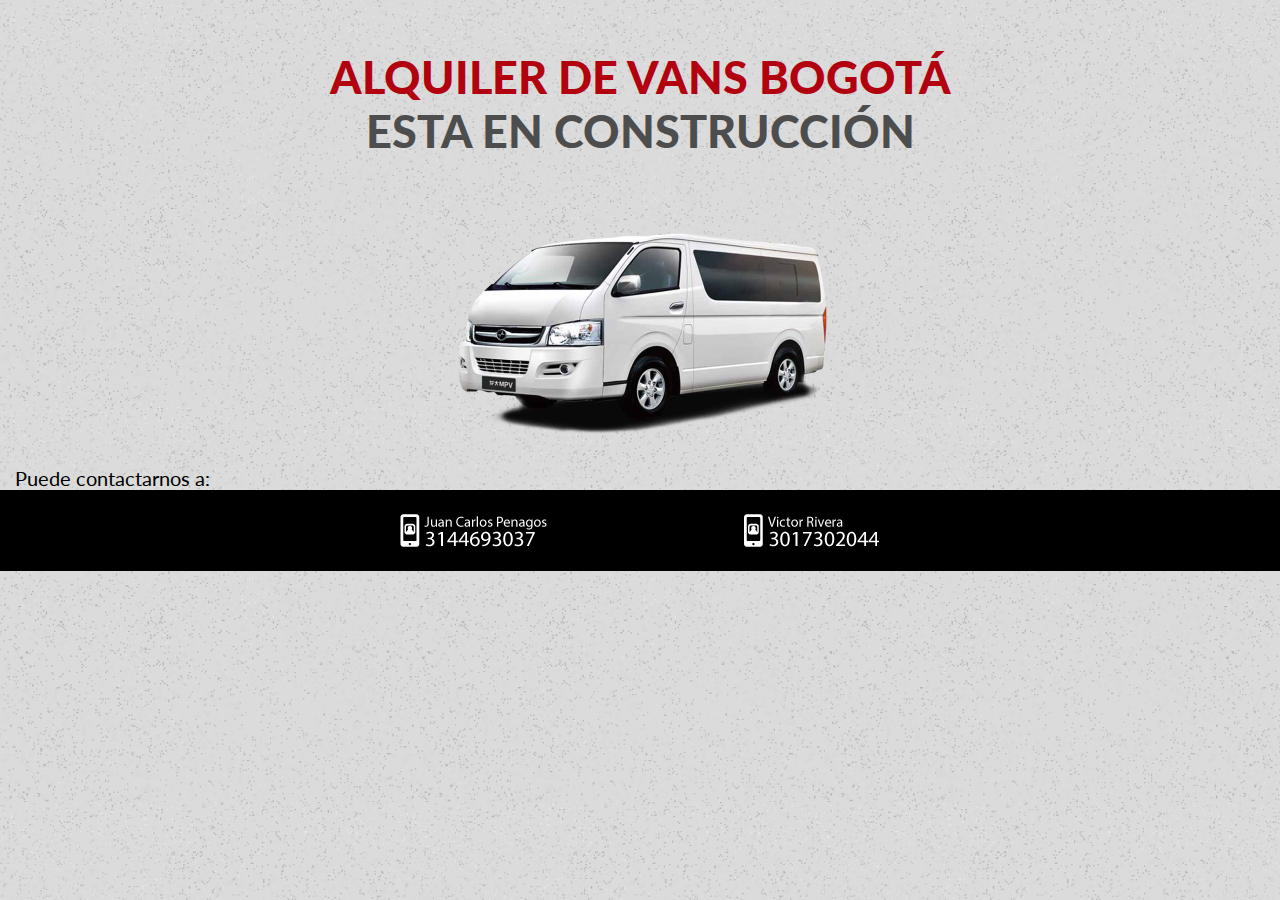
==== index.html @ 225183c9 "Pagina en construcción" ====
<!DOCTYPE html>
<html>
<head>
	<meta http-equiv="Content-Type" content="text/html; charset=utf-8" />
	<title>Alquiler de Vans Bogotá</title>
	<link rel="stylesheet" type="text/css" href="css/style.css"/>
	<link href='http://fonts.googleapis.com/css?family=Lato' rel='stylesheet' type='text/css'>
</head>
<body>
	<div class="title">ALQUILER DE VANS BOGOTÁ</div>
	<div class="sub-title">ESTA EN CONSTRUCCIÓN</div>
	<div class="car1"></div>
	<div class="title-contactenos">Puede contactarnos a:</div>
	<div class="senefa-numbers">
		<div class="numeros-contactos"></div>
	</div>
</body>
</html>
---- css/style.css ----
body{
	background-image: url(../images/background.png);
	margin: 0px;
	padding: 0px;
}

/*----------------- style: En Construcción -----------------*/
.title{
	color: #B2020F;
	font-family: 'Lato', sans-serif;
	font-weight: 900;
 	font-size: 45px;
 	margin-top: 50px;
 	text-align: center;
}
.sub-title{
	color: #4D4D4D;
	font-family: 'Lato', sans-serif;
	font-weight: 900;
 	font-size: 45px;
 	text-align: center;	
}
.car1{
	background: url(../images/car1.png);
	margin: 0 auto;
  	margin-top: 50px;
	height: 258px;
	width: 392px;
}
.title-contactenos{
	color: black;
	font-size: 20px;
	font-family: 'Lato', sans-serif;
	margin-left: 15px;
}
.senefa-numbers{
	background: black;
	height: 66px;
	padding-top: 10px;
	  padding-bottom: 5px;
	width: 100%;
}
.numeros-contactos{
	background: url(../images/contactos.png) no-repeat;
	height: 41px;
	margin: 0 auto;
	margin-top: 10px;
	width: 490px;
}
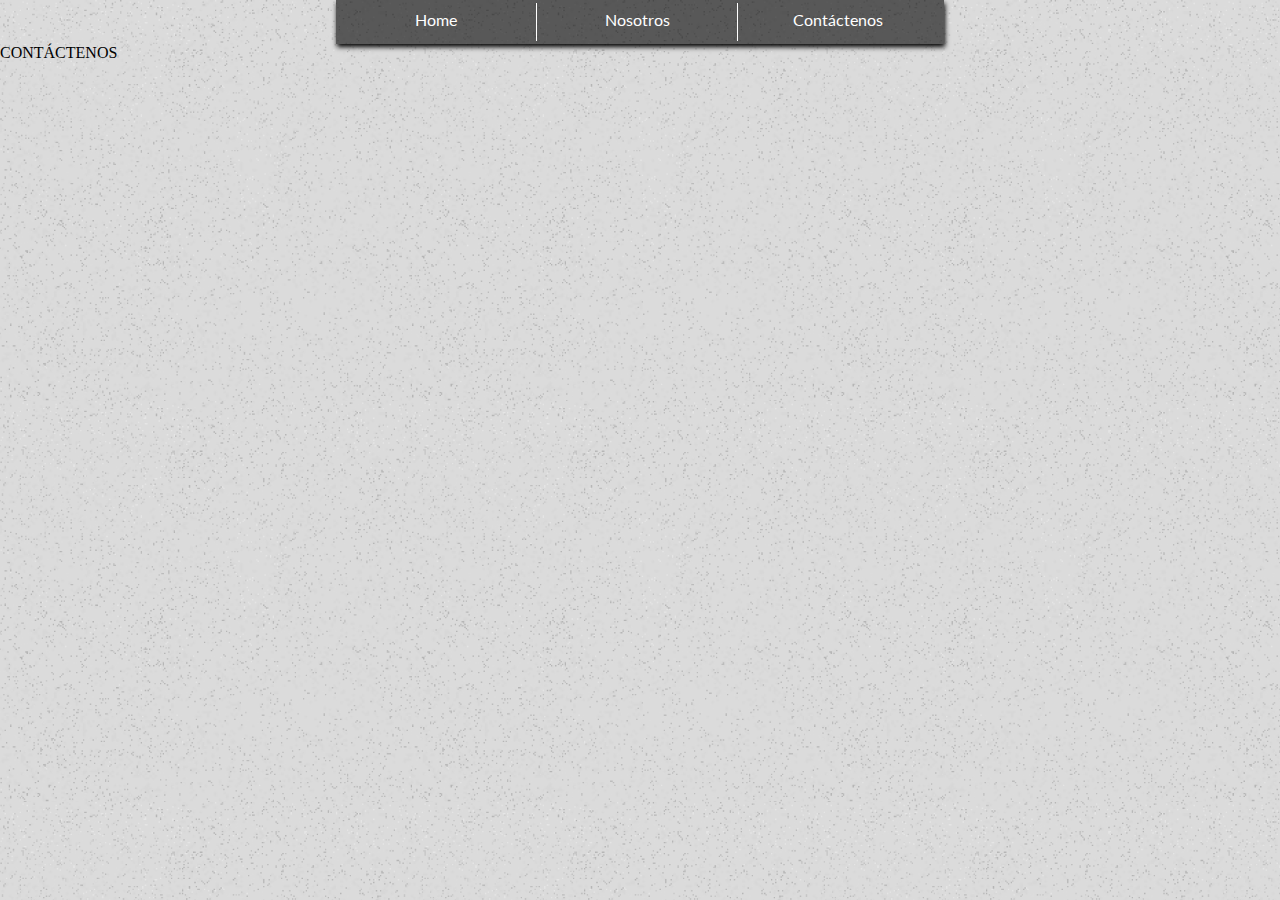
==== commit 83c7ff93: "base home" ====
--- a/index.html
+++ b/index.html
@@ -7,12 +7,22 @@
 	<link href='http://fonts.googleapis.com/css?family=Lato' rel='stylesheet' type='text/css'>
 </head>
 <body>
-	<div class="title">ALQUILER DE VANS BOGOTÁ</div>
-	<div class="sub-title">ESTA EN CONSTRUCCIÓN</div>
-	<div class="car1"></div>
-	<div class="title-contactenos">Puede contactarnos a:</div>
-	<div class="senefa-numbers">
-		<div class="numeros-contactos"></div>
+	<header class="main-header">
+		<div class="btn-home-toolbar left">Home</div>
+		<div class="btn-nosotros-toolbar left">Nosotros</div>
+		<div class="btn-contactenos-toolbar left">Contáctenos</div>
+	</header>
+	<section>
+		<div class="arrow-left"></div>
+		<section>
+			
+		</section>
+		<div class="arrow-right"></div>
+	</section>
+	<section class="section-contactenos">
+		<div>CONTÁCTENOS</div>
+		<div></div>
+	</section>
 	</div>
 </body>
 </html>--- a/css/style.css
+++ b/css/style.css
@@ -3,47 +3,47 @@
 	margin: 0px;
 	padding: 0px;
 }
+.left{
+	float: left;
+}
+.right{
+	float: right;
+}
 
 /*----------------- style: En Construcción -----------------*/
-.title{
-	color: #B2020F;
+.main-header{
+	background: rgba(0,0,0,0.6);
+	box-shadow: 1px 3px 5px black;
+	color: white; 
+	font-size: 16px;
 	font-family: 'Lato', sans-serif;
-	font-weight: 900;
- 	font-size: 45px;
- 	margin-top: 50px;
- 	text-align: center;
+	height: 44px;
+	margin: 0 auto; 
+	width: 608px;
 }
-.sub-title{
-	color: #4D4D4D;
-	font-family: 'Lato', sans-serif;
-	font-weight: 900;
- 	font-size: 45px;
- 	text-align: center;	
+.btn-home-toolbar{
+	border-right: 1px solid white;
+	cursor: pointer;
+	height: 31px;
+	margin-top: 3px;
+	padding-top: 7px;
+	text-align: center;
+	width: 200px;
 }
-.car1{
-	background: url(../images/car1.png);
-	margin: 0 auto;
-  	margin-top: 50px;
-	height: 258px;
-	width: 392px;
+.btn-nosotros-toolbar{
+	border-right: 1px solid white;
+	cursor: pointer;
+	height: 31px;
+	margin-top: 3px;
+	padding-top: 7px;
+	text-align: center;
+	width: 200px;	
 }
-.title-contactenos{
-	color: black;
-	font-size: 20px;
-	font-family: 'Lato', sans-serif;
-	margin-left: 15px;
-}
-.senefa-numbers{
-	background: black;
-	height: 66px;
-	padding-top: 10px;
-	  padding-bottom: 5px;
-	width: 100%;
-}
-.numeros-contactos{
-	background: url(../images/contactos.png) no-repeat;
-	height: 41px;
-	margin: 0 auto;
-	margin-top: 10px;
-	width: 490px;
+.btn-contactenos-toolbar{
+	cursor: pointer;
+	height: 31px;
+	margin-top: 3px;
+	padding-top: 7px;
+	text-align: center;
+	width: 200px;	
 }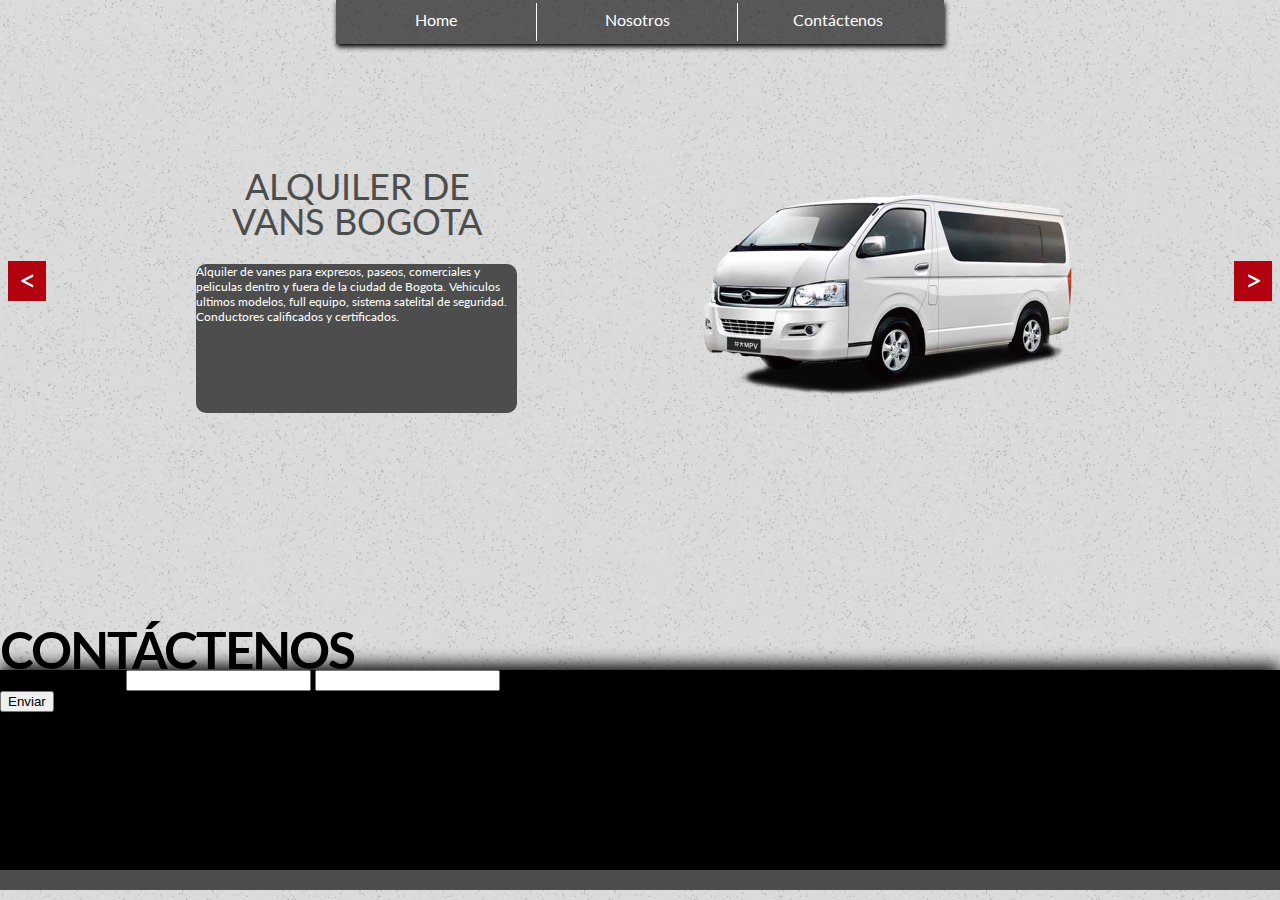
==== commit 0dd2dbb8: "home finalización" ====
--- a/index.html
+++ b/index.html
@@ -12,17 +12,36 @@
 		<div class="btn-nosotros-toolbar left">Nosotros</div>
 		<div class="btn-contactenos-toolbar left">Contáctenos</div>
 	</header>
-	<section>
-		<div class="arrow-left"></div>
-		<section>
-			
+	<section class="section-content left">
+		<div class="arrow-left left"> < </div>
+		<section class="main-content left">
+			<div class="ctn-info-home">
+				<div class="title-home">ALQUILER DE VANS BOGOTA</div>
+				<div class="ctn-txt-home">
+				Alquiler de vanes para expresos, paseos, comerciales y peliculas dentro y fuera de la ciudad de Bogota.
+
+				Vehiculos ultimos modelos, full equipo, sistema satelital de seguridad.
+
+				Conductores calificados y certificados.</div>
+			</div>
+			<div class="img-van-home right"></div>
 		</section>
-		<div class="arrow-right"></div>
+		<div class="arrow-right right"> > </div>
 	</section>
 	<section class="section-contactenos">
-		<div>CONTÁCTENOS</div>
-		<div></div>
+		<div class="title-contacto">CONTÁCTENOS</div>
+		<div class="ctn-contacto">
+			<form action="http://www.librosweb.es/maneja_formulario.php" method="post">
+			  Escribe tu nombre:
+			  <input type="text" name="Nombre" value="" />
+			  <input type="text" name="Correo" value="" />
+			 
+			  <br/>
+			 
+			  <input type="submit" value="Enviar" />
+			</form>
+		</div>
 	</section>
-	</div>
+	<div class="creditos"></div>
 </body>
 </html>--- a/css/style.css
+++ b/css/style.css
@@ -10,7 +10,7 @@
 	float: right;
 }
 
-/*----------------- style: En Construcción -----------------*/
+/*----------------- style: Home -----------------*/
 .main-header{
 	background: rgba(0,0,0,0.6);
 	box-shadow: 1px 3px 5px black;
@@ -29,6 +29,7 @@
 	padding-top: 7px;
 	text-align: center;
 	width: 200px;
+	color: white;
 }
 .btn-nosotros-toolbar{
 	border-right: 1px solid white;
@@ -46,4 +47,85 @@
 	padding-top: 7px;
 	text-align: center;
 	width: 200px;	
+}
+.section-content{
+	height: 550px;
+	margin-top: 25px;
+	width: 100%;
+}
+.arrow-left{
+	background: #b2020f;
+	color: white;
+	font-size: 30px;
+	font-family: 'Lato', sans-serif;
+	height: 40px;
+	margin-left: 8px;
+	margin-top: 15%;
+	text-align: center;
+	width: 38px;
+}
+.arrow-right{
+	background: #b2020f;
+	color: white;
+	font-size: 30px;
+	font-family: 'Lato', sans-serif;
+	height: 40px;
+	margin-right: 8px;
+	margin-top: 15%;
+	text-align: center;
+	width: 38px;
+}
+.main-content{
+	margin-left: 110px;
+	margin-top: 100px;
+	width: 950px;
+}
+.ctn-info-home{
+	float: left;
+	height: 227px;
+	margin-left: 40px;
+	width: 322px;
+}
+.title-home{
+	color: #4d4d4d;
+	font-size: 36px;
+	font-family: 'Lato', sans-serif;
+	line-height: 35px;
+	text-align: center;
+	width: 322px;
+}
+.img-van-home{
+	background: url(../images/van-home.png) no-repeat;
+	height: 258px;
+	margin-right: 25px;
+	width: 392px;
+}
+.ctn-txt-home{
+	background: #4d4d4d;
+	border-radius: 10px;
+	color: white; 
+	font-size: 12px;
+	font-family: 'Lato', sans-serif;
+	height: 149px;
+	margin-top: 25px;
+	width: 321px;
+}
+.title-contacto{
+	font-family: 'Lato', sans-serif;
+	font-size: 51px;
+	font-weight: bold;
+ 	letter-spacing: -2px;
+ 	margin-bottom: -10px;
+}
+.ctn-contacto{
+	background: black;
+	box-shadow: 0px -5px 16px black;
+	height: 200px;
+	width: 100%;
+}
+.creditos{
+	background: #4d4d4d;
+	color: white;
+	height: 20px;
+	width: 100%;
 }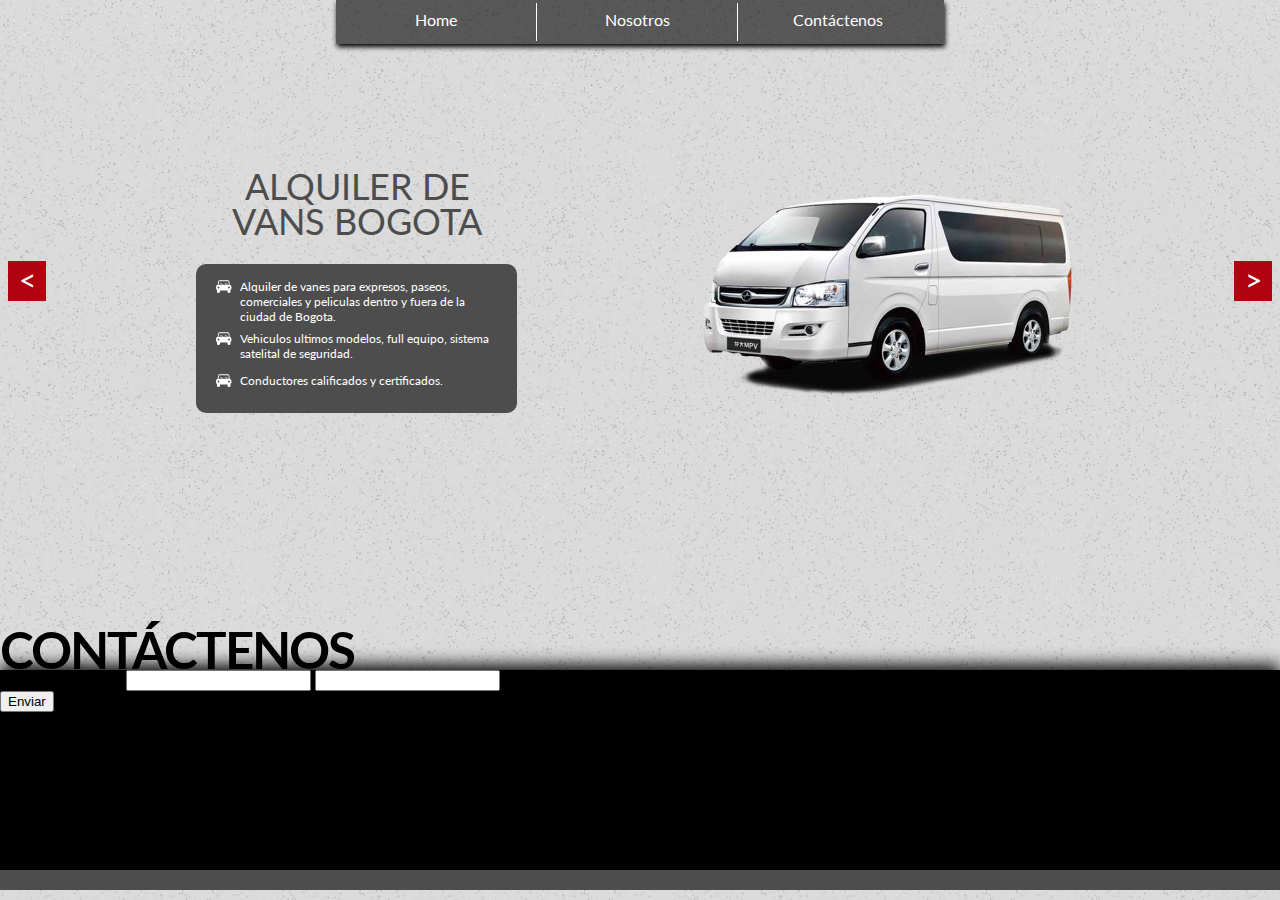
==== commit d0372751: "Estilos Lista de home" ====
--- a/index.html
+++ b/index.html
@@ -18,11 +18,10 @@
 			<div class="ctn-info-home">
 				<div class="title-home">ALQUILER DE VANS BOGOTA</div>
 				<div class="ctn-txt-home">
-				Alquiler de vanes para expresos, paseos, comerciales y peliculas dentro y fuera de la ciudad de Bogota.
-
-				Vehiculos ultimos modelos, full equipo, sistema satelital de seguridad.
-
-				Conductores calificados y certificados.</div>
+					<div class="list-home left">Alquiler de vanes para expresos, paseos, comerciales y peliculas dentro y fuera de la ciudad de Bogota.</div>
+					<div class="list-home2 left">Vehiculos ultimos modelos, full equipo, sistema satelital de seguridad.</div>
+					<div class="list-home2 left">Conductores calificados y certificados.</div>
+				</div>
 			</div>
 			<div class="img-van-home right"></div>
 		</section>
@@ -43,5 +42,6 @@
 		</div>
 	</section>
 	<div class="creditos"></div>
+
 </body>
 </html>--- a/css/style.css
+++ b/css/style.css
@@ -123,6 +123,22 @@
 	height: 200px;
 	width: 100%;
 }
+.list-home{
+	background: url(../images/bullet-car.png) no-repeat;
+	height: 40px;
+	margin-left: 19px;
+	margin-top: 15px;
+  	padding-left: 25px;
+  	width: 250px;
+}
+.list-home2{
+	background: url(../images/bullet-car.png) no-repeat;
+	height: 30px;
+	margin-left: 19px;
+	margin-top: 12px;
+  	padding-left: 25px;
+  	width: 250px;
+}
 .creditos{
 	background: #4d4d4d;
 	color: white;
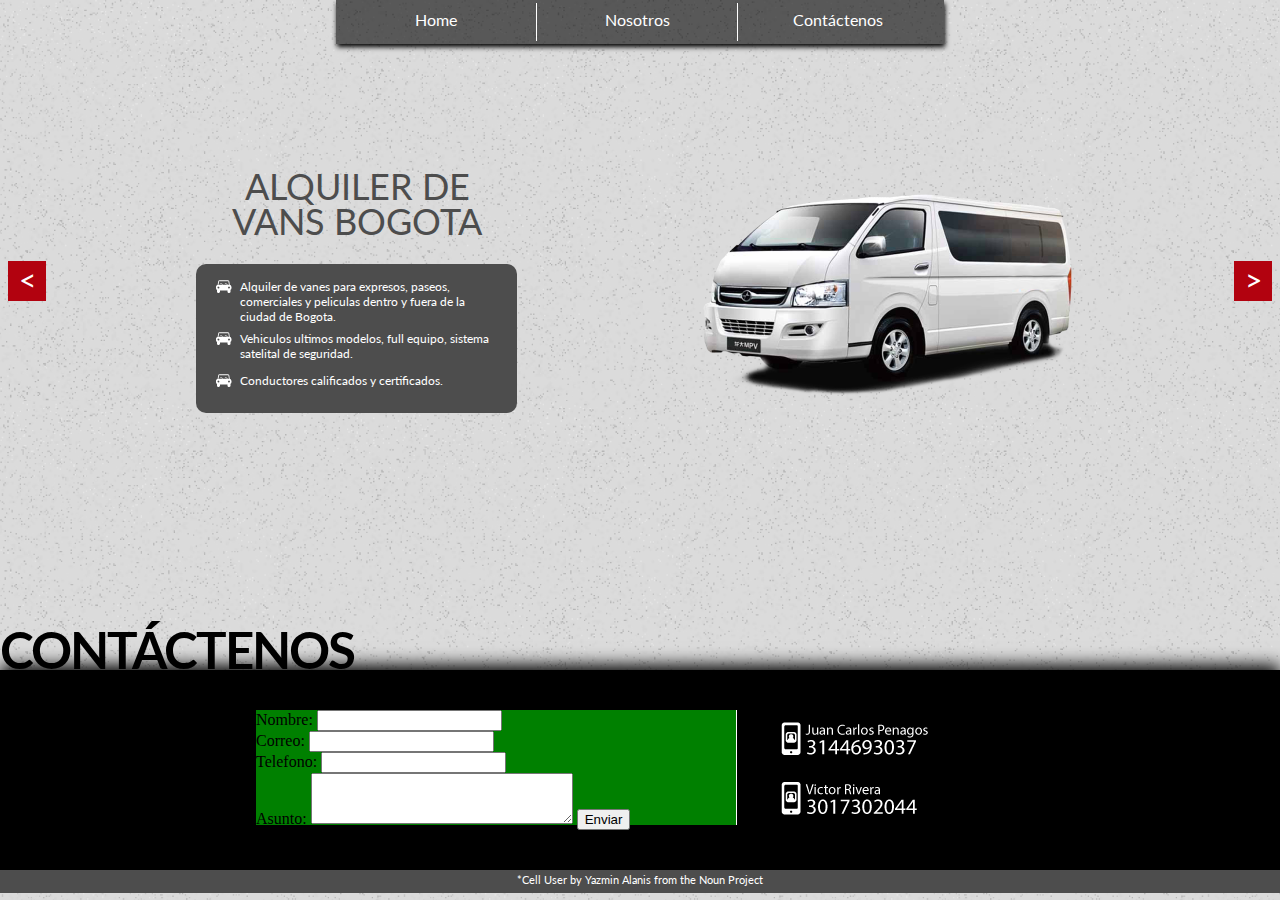
==== commit 481b79c6: "Contacto" ====
--- a/index.html
+++ b/index.html
@@ -27,21 +27,27 @@
 		</section>
 		<div class="arrow-right right"> > </div>
 	</section>
+
+
+<!--CONTACT -->
 	<section class="section-contactenos">
 		<div class="title-contacto">CONTÁCTENOS</div>
-		<div class="ctn-contacto">
-			<form action="http://www.librosweb.es/maneja_formulario.php" method="post">
-			  Escribe tu nombre:
-			  <input type="text" name="Nombre" value="" />
-			  <input type="text" name="Correo" value="" />
-			 
-			  <br/>
-			 
-			  <input type="submit" value="Enviar" />
-			</form>
+		<div class="ctn-contacto"> 
+			<div class="ctn-contacto-form left">
+				Nombre: <INPUT type="text" name="nombre"><BR>
+    			Correo: <INPUT type="text" name="apellido"><BR>
+    			Telefono: <INPUT type="text" name="apellido"><BR>
+    			Asunto: <textarea rows="3" cols="30"></textarea>
+				<input type="submit" value="Enviar" />
+			</div>
+			<div class="ctn-contacto-numbers left"></div>
 		</div>
 	</section>
-	<div class="creditos"></div>
+
+	<!--/ credit footer -->
+	<div class="creditos">
+		*Cell User by Yazmin Alanis from the Noun Project 
+	</div>
 
 </body>
 </html>--- a/css/style.css
+++ b/css/style.css
@@ -123,6 +123,22 @@
 	height: 200px;
 	width: 100%;
 }
+.ctn-contacto-form{
+	background-color: green;
+	height: 115px;
+	margin-left: 20%;
+  	margin-top: 40px;
+	width: 480px;
+}
+.ctn-contacto-numbers{
+	background-image: url(../images/tel-contacto.png);
+	background-repeat: no-repeat;
+	background-position: 40px 10px;
+	border-left: 1px solid white;
+	height: 115px;
+	margin-top: 40px;
+	width: 260px;
+}
 .list-home{
 	background: url(../images/bullet-car.png) no-repeat;
 	height: 40px;
@@ -142,6 +158,10 @@
 .creditos{
 	background: #4d4d4d;
 	color: white;
+	font-family: 'Lato', sans-serif;
+	font-size: 11px;
 	height: 20px;
+	padding-top: 3px;
+	text-align: center;
 	width: 100%;
 }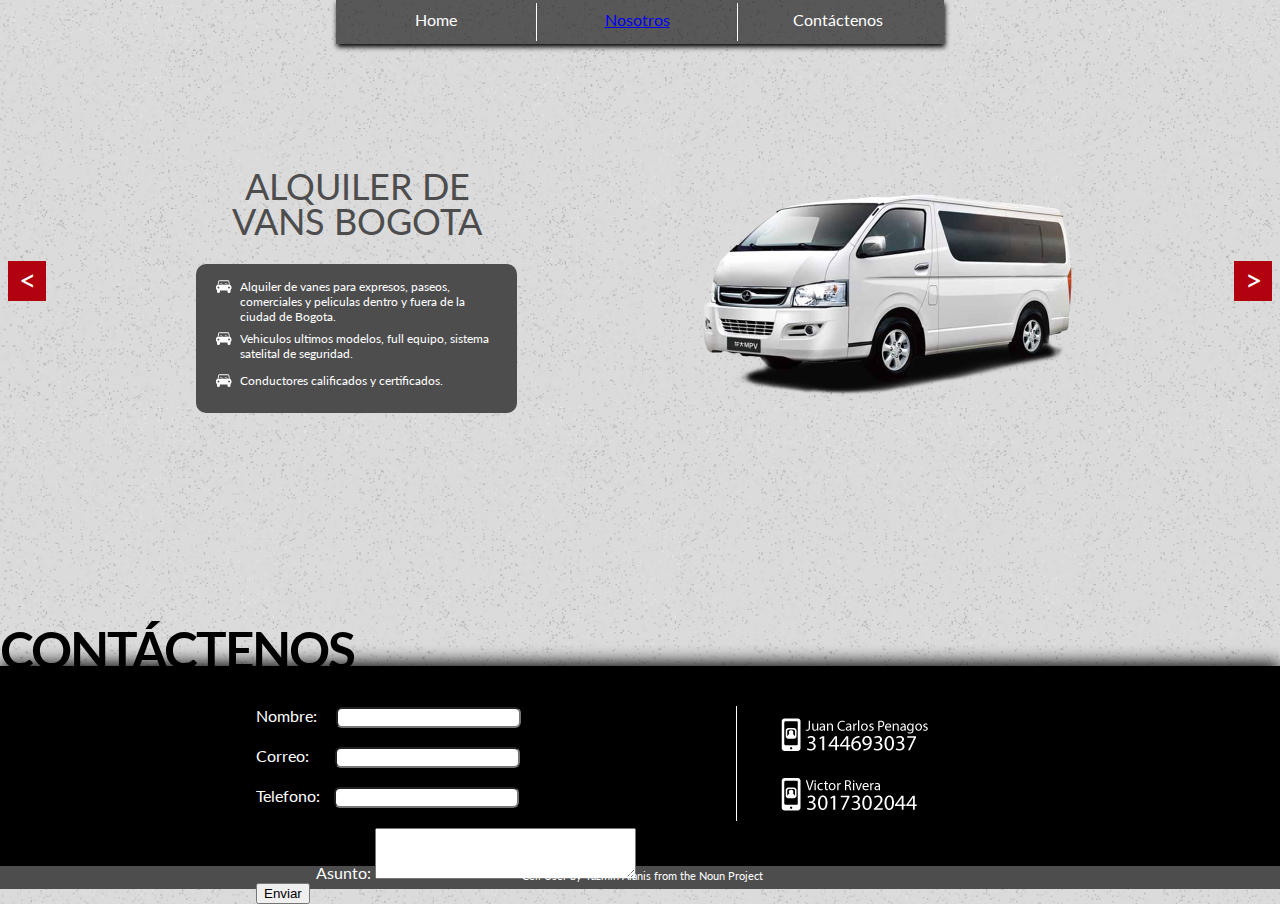
==== commit 687abb22: "actualizacion" ====
--- a/index.html
+++ b/index.html
@@ -9,7 +9,7 @@
 <body>
 	<header class="main-header">
 		<div class="btn-home-toolbar left">Home</div>
-		<div class="btn-nosotros-toolbar left">Nosotros</div>
+		<div class="btn-nosotros-toolbar left"> <a href="nosotros.html"> Nosotros </a></div>
 		<div class="btn-contactenos-toolbar left">Contáctenos</div>
 	</header>
 	<section class="section-content left">
@@ -34,10 +34,10 @@
 		<div class="title-contacto">CONTÁCTENOS</div>
 		<div class="ctn-contacto"> 
 			<div class="ctn-contacto-form left">
-				Nombre: <INPUT type="text" name="nombre"><BR>
-    			Correo: <INPUT type="text" name="apellido"><BR>
-    			Telefono: <INPUT type="text" name="apellido"><BR>
-    			Asunto: <textarea rows="3" cols="30"></textarea>
+				Nombre: <INPUT type="text" class="input-nombre" name="nombre"><BR>
+    			Correo: <INPUT type="text" class="input-correo" name="apellido"><BR>
+    			Telefono: <INPUT type="text" class="input-telefono" name="apellido"><BR>
+    			<div class="ctn-input-asunto">Asunto: <textarea rows="3" cols="30"></textarea></div>
 				<input type="submit" value="Enviar" />
 			</div>
 			<div class="ctn-contacto-numbers left"></div>
--- a/css/style.css
+++ b/css/style.css
@@ -115,17 +115,18 @@
 	font-size: 51px;
 	font-weight: bold;
  	letter-spacing: -2px;
- 	margin-bottom: -10px;
+ 	margin-bottom: -14px;
 }
 .ctn-contacto{
 	background: black;
-	box-shadow: 0px -5px 16px black;
+	box-shadow: 0px -3px 16px black;
 	height: 200px;
 	width: 100%;
 }
 .ctn-contacto-form{
-	background-color: green;
+	color: white;
 	height: 115px;
+	font-family: 'Lato', sans-serif;
 	margin-left: 20%;
   	margin-top: 40px;
 	width: 480px;
@@ -164,4 +165,24 @@
 	padding-top: 3px;
 	text-align: center;
 	width: 100%;
+}
+
+/*--------------------- STYLE CONTACTO ----------------*/
+.input-nombre{
+	border-radius: 6px; 
+	margin-left: 15px;
+	margin-bottom: 18px;
+}
+.input-correo{
+	border-radius: 6px; 
+	margin-left: 22px;
+	margin-bottom: 18px;
+}
+.input-telefono{
+	border-radius: 6px; 
+	margin-left: 10px;
+}
+.ctn-input-asunto{
+	margin-left: 60px;
+	margin-top: 20px;
 }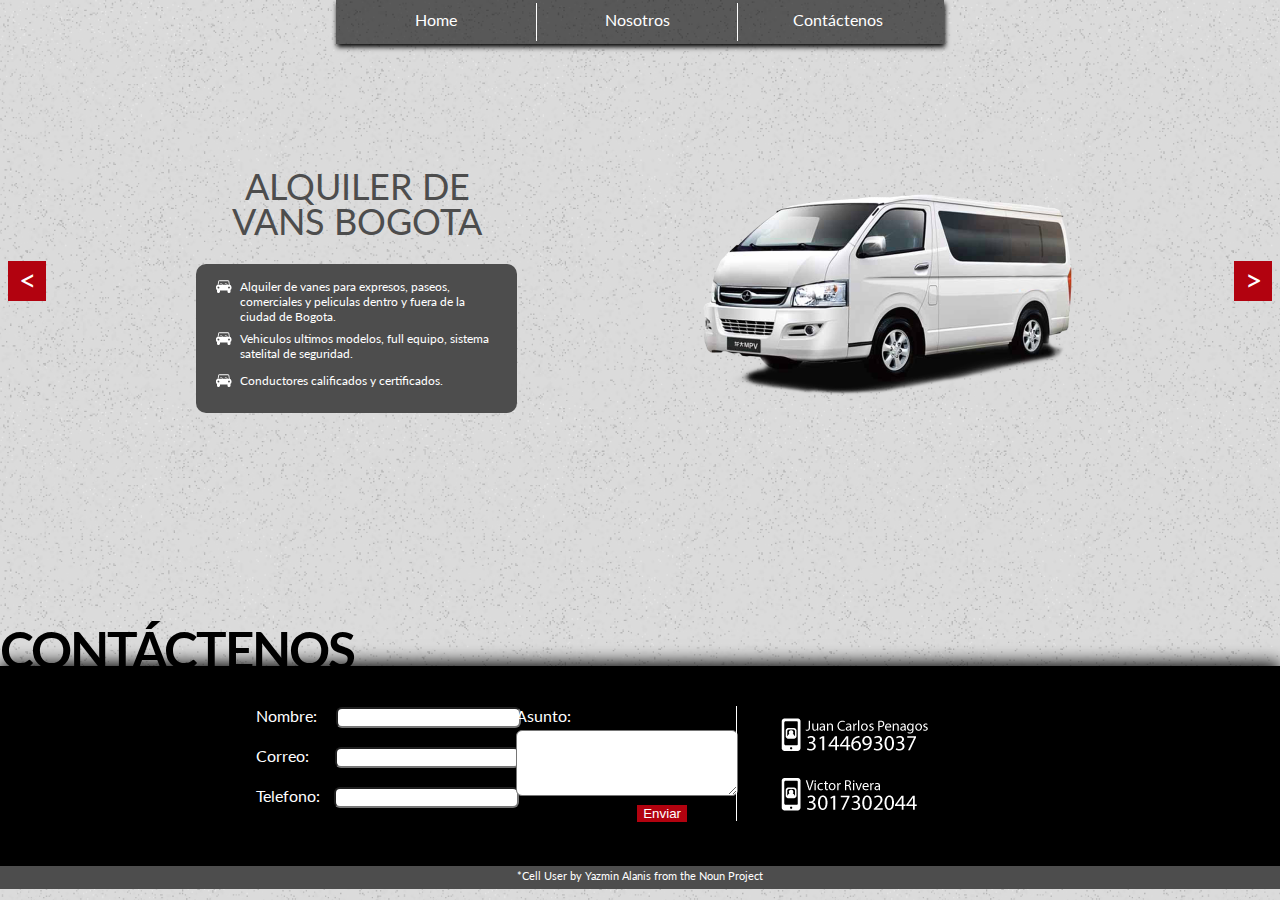
==== commit 8476aed8: "Finalización de vista HOME" ====
--- a/index.html
+++ b/index.html
@@ -9,7 +9,7 @@
 <body>
 	<header class="main-header">
 		<div class="btn-home-toolbar left">Home</div>
-		<div class="btn-nosotros-toolbar left"> <a href="nosotros.html"> Nosotros </a></div>
+		<div class="btn-nosotros-toolbar left"> <a style="text-decoration: none; color: white;" href="nosotros.html"> Nosotros </a></div>
 		<div class="btn-contactenos-toolbar left">Contáctenos</div>
 	</header>
 	<section class="section-content left">
@@ -37,14 +37,14 @@
 				Nombre: <INPUT type="text" class="input-nombre" name="nombre"><BR>
     			Correo: <INPUT type="text" class="input-correo" name="apellido"><BR>
     			Telefono: <INPUT type="text" class="input-telefono" name="apellido"><BR>
-    			<div class="ctn-input-asunto">Asunto: <textarea rows="3" cols="30"></textarea></div>
-				<input type="submit" value="Enviar" />
+    			<div class="ctn-input-asunto"><p style="margin-bottom:5px;">Asunto:</p> <textarea class="input-asunto"rows="4" cols="25"></textarea></div>
+				<input class="btn-enviar" type="submit" value="Enviar"/>
 			</div>
 			<div class="ctn-contacto-numbers left"></div>
 		</div>
 	</section>
 
-	<!--/ credit footer -->
+<!--/ credit footer -->
 	<div class="creditos">
 		*Cell User by Yazmin Alanis from the Noun Project 
 	</div>
--- a/css/style.css
+++ b/css/style.css
@@ -1,5 +1,6 @@
 body{
 	background-image: url(../images/background.png);
+	font-family: 'Lato', sans-serif;
 	margin: 0px;
 	padding: 0px;
 }
@@ -33,6 +34,7 @@
 }
 .btn-nosotros-toolbar{
 	border-right: 1px solid white;
+	color: white;
 	cursor: pointer;
 	height: 31px;
 	margin-top: 3px;
@@ -182,7 +184,84 @@
 	border-radius: 6px; 
 	margin-left: 10px;
 }
+.input-asunto{
+	border-radius: 6px; 
+}
 .ctn-input-asunto{
-	margin-left: 60px;
+	border-radius: 6px; 
+	margin-left: 260px;
+	margin-top: -118px;
+}
+.btn-enviar{
+	background: #b2020f;
+	border: none;
+	color: white;
+	float: right;
+	margin-right: 49px;
+	margin-top: 6px;
+}
+
+/*---------------- style Nosotros-----------------*/
+.ctn-nosotros-info{
+	height: 700px;
+	margin-top: 25px;
+	width: 100%;
+}
+.ctn-text-nosotros{
+	margin: 0 auto; 
+	margin-top: 30px;
+	height: 200px;
+	width: 950px;
+}
+.title-nosotros{
+	color: #4d4d4d;
+	font-size: 40px;
+  	font-weight: bold;
+}
+.info-nosotros{
+	  background: #4d4d4d;
+	  border-radius: 8px;
+	  color: white;
+	  font-size: 13px;
+	  height: 107px;
+	  margin: 0 auto;
+	  padding: 25px;
+	  width: 898px;
+}
+.list-home-nosotros{
+	background: url(../images/bullet-car.png) no-repeat;
+	color: white;
+	font-size: 14px;
+	height: 40px;
+	margin-left: 99px;
+	margin-top: -85px;
+	padding-left: 25px;
+	width: 390px;
+}
+.list-home-nosotros2{
+	background: url(../images/bullet-car.png) no-repeat;
+	color: white;
+	font-size: 14px;
+	height: 40px;
+	margin-left: 99px;
+	margin-top: -58px;
+	padding-left: 25px;
+	width: 390px;
+}
+.ctn-ofrecemos{
+	background: red;
 	margin-top: 20px;
-}+	height: 137px;
+	width: 331px;
+}
+.ctn-caracteristicas{
+	background: red;
+	height: 137px;
+	margin-left: 50px;
+	margin-top: 20px;
+	width: 331px;
+}
+
+
+
+
